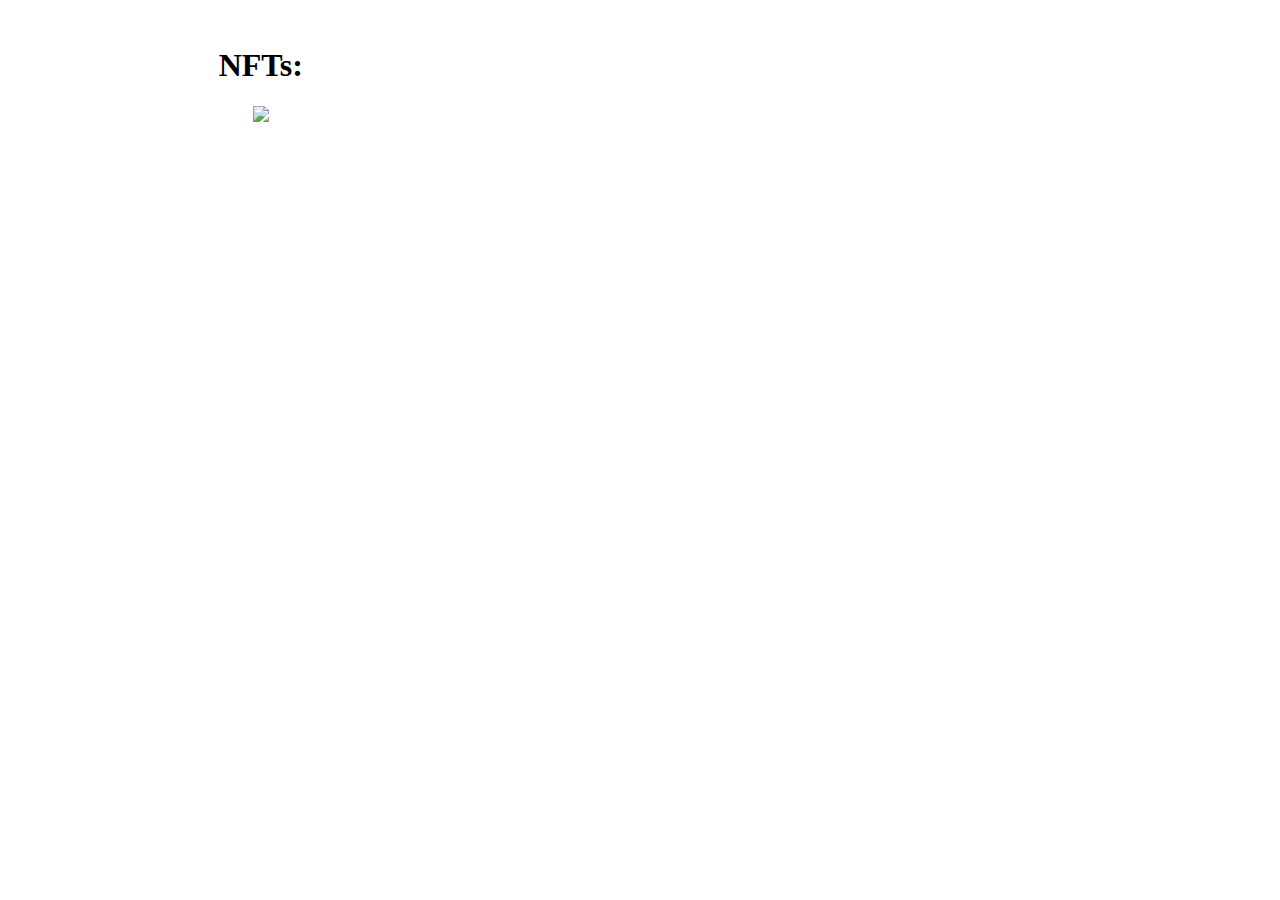
==== NFT.html @ 86a2e54c "Add files via upload" ====
<!DOCTYPE html>
<html>
<head>
	<meta charset="utf-8">
	<meta name="viewport" content="width=device-width, initial-scale=1">
	<title>Funny Weird Guy | NFTs</title>

	<!-- CSS -->
		<link rel="stylesheet" type="text/css" href="css/NFTs.css">
	<!-- Fin CSS -->
</head>
<body>
<div class="NFTs">
	</br>
		<h1>NFTs:</h1>
		
    <a href="https://opensea.io/assets/matic/0x2953399124f0cbb46d2cbacd8a89cf0599974963/58214477055420623983119544842791394953019504230087367407813284026592354369537"><img src="https://lh3.googleusercontent.com/wxQrIxRuvslNifiR_X0mv_nr6PSU4ma9XGqraQKUIE-ktgw7-5gIx0ijmfBd8elPkOn4k3zJ02tBqZbS3-nfUNC4LPVfE7BONdi4Kf4=w600" width="100%"></a>
	</br>
	</div>
</body>
</html>
---- css/NFTs.css ----
div.NFTs {

	background-color: white;
	width: 40%;
	border-radius: 10%;
	text-align: center;
}
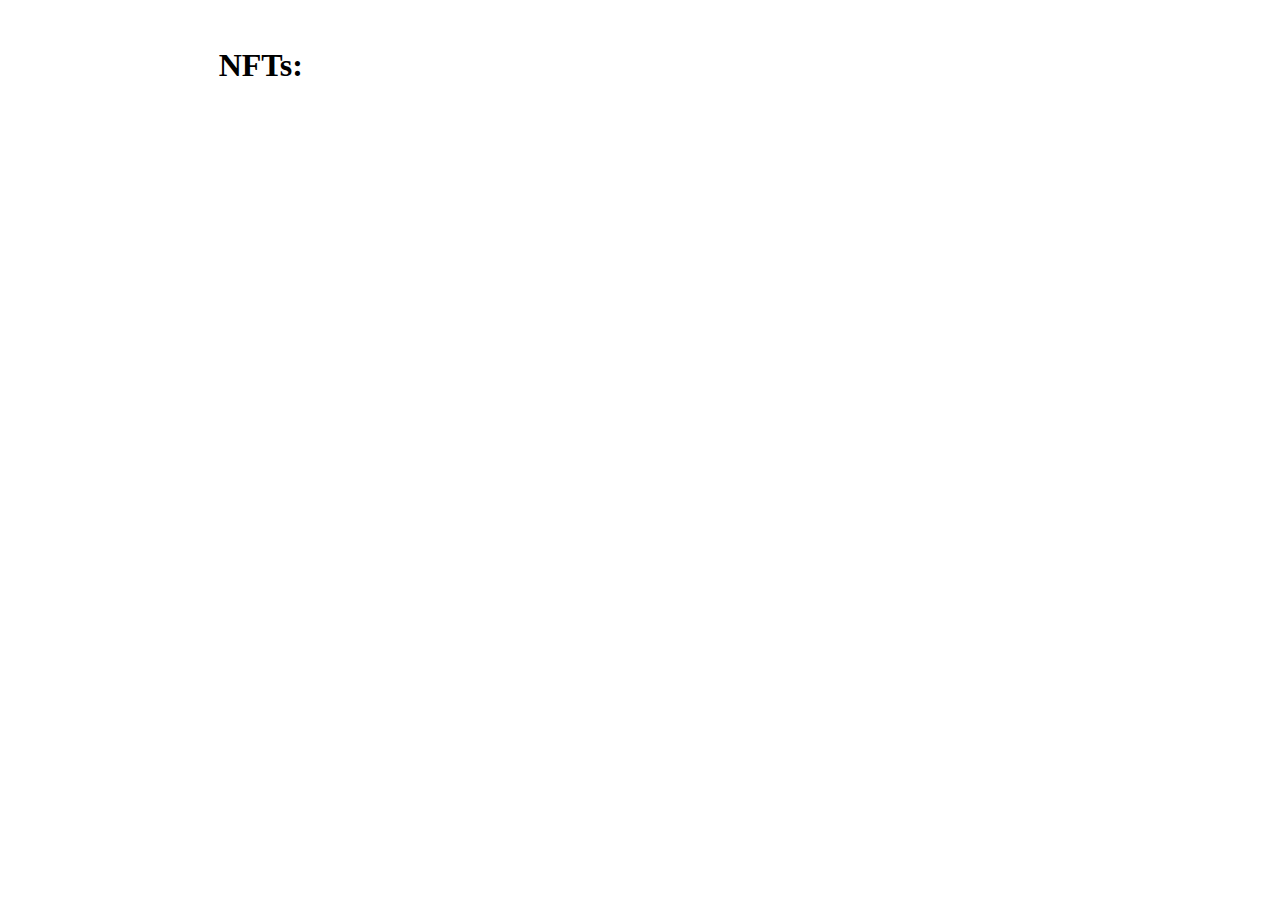
==== commit 1145812c: "Update NFT.html" ====
--- a/NFT.html
+++ b/NFT.html
@@ -14,8 +14,11 @@
 	</br>
 		<h1>NFTs:</h1>
 		
-    <a href="https://opensea.io/assets/matic/0x2953399124f0cbb46d2cbacd8a89cf0599974963/58214477055420623983119544842791394953019504230087367407813284026592354369537"><img src="https://lh3.googleusercontent.com/wxQrIxRuvslNifiR_X0mv_nr6PSU4ma9XGqraQKUIE-ktgw7-5gIx0ijmfBd8elPkOn4k3zJ02tBqZbS3-nfUNC4LPVfE7BONdi4Kf4=w600" width="100%"></a>
-	</br>
-	</div>
+    
+    <nft-card
+    contractAddress="0x2953399124f0cbb46d2cbacd8a89cf0599974963"
+    tokenId="58214477055420623983119544842791394953019504230087367407813284028791377625089">
+    </nft-card>
+    <script src="https://unpkg.com/embeddable-nfts/dist/nft-card.min.js"></script>
 </body>
-</html>+</html>
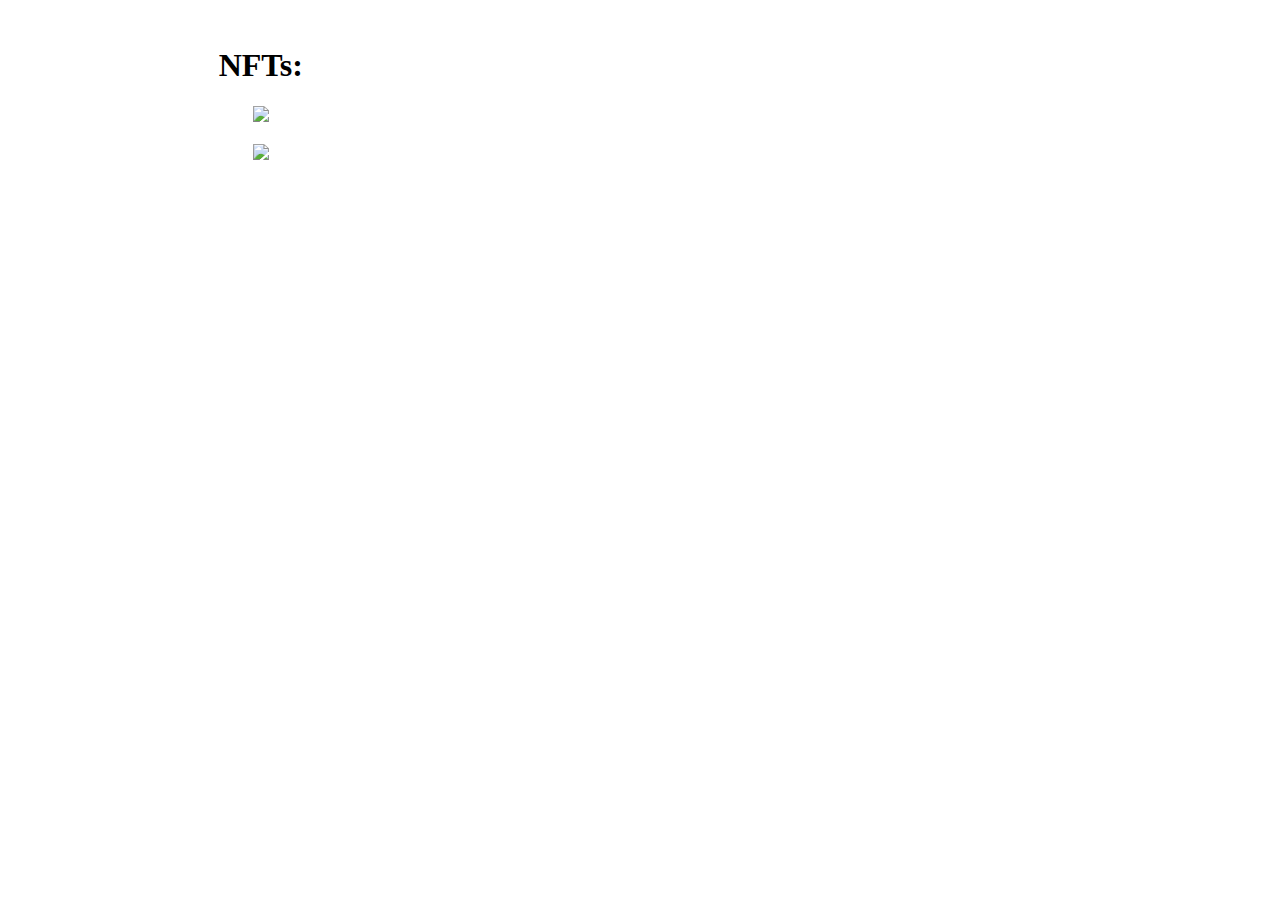
==== commit 0d55bdae: "Update NFT.html" ====
--- a/NFT.html
+++ b/NFT.html
@@ -13,12 +13,11 @@
 <div class="NFTs">
 	</br>
 		<h1>NFTs:</h1>
-		
+		<a href="https://opensea.io/assets/matic/0x2953399124f0cbb46d2cbacd8a89cf0599974963/58214477055420623983119544842791394953019504230087367407813284027691865997313"><img src="https://lh3.googleusercontent.com/kQq_gCV0E3JJzHcyIIv8lf2dflLQD7pvJX3hIsnv0a3-UesXYDeyoX-VwVrIkAwfuNLVQxGa3z7ai5uwzNLhDCwGLkZKt-HoXsDO=w600" width="80%"></a>
+	</br>
+	</br>
+	<a href="https://opensea.io/assets/matic/0x2953399124f0cbb46d2cbacd8a89cf0599974963/58214477055420623983119544842791394953019504230087367407813284026592354369537"><img src="https://lh3.googleusercontent.com/wxQrIxRuvslNifiR_X0mv_nr6PSU4ma9XGqraQKUIE-ktgw7-5gIx0ijmfBd8elPkOn4k3zJ02tBqZbS3-nfUNC4LPVfE7BONdi4Kf4=w600" width="80%"></a>
+
     
-    <nft-card
-    contractAddress="0x2953399124f0cbb46d2cbacd8a89cf0599974963"
-    tokenId="58214477055420623983119544842791394953019504230087367407813284028791377625089">
-    </nft-card>
-    <script src="https://unpkg.com/embeddable-nfts/dist/nft-card.min.js"></script>
-</body>
+    </body>
 </html>
